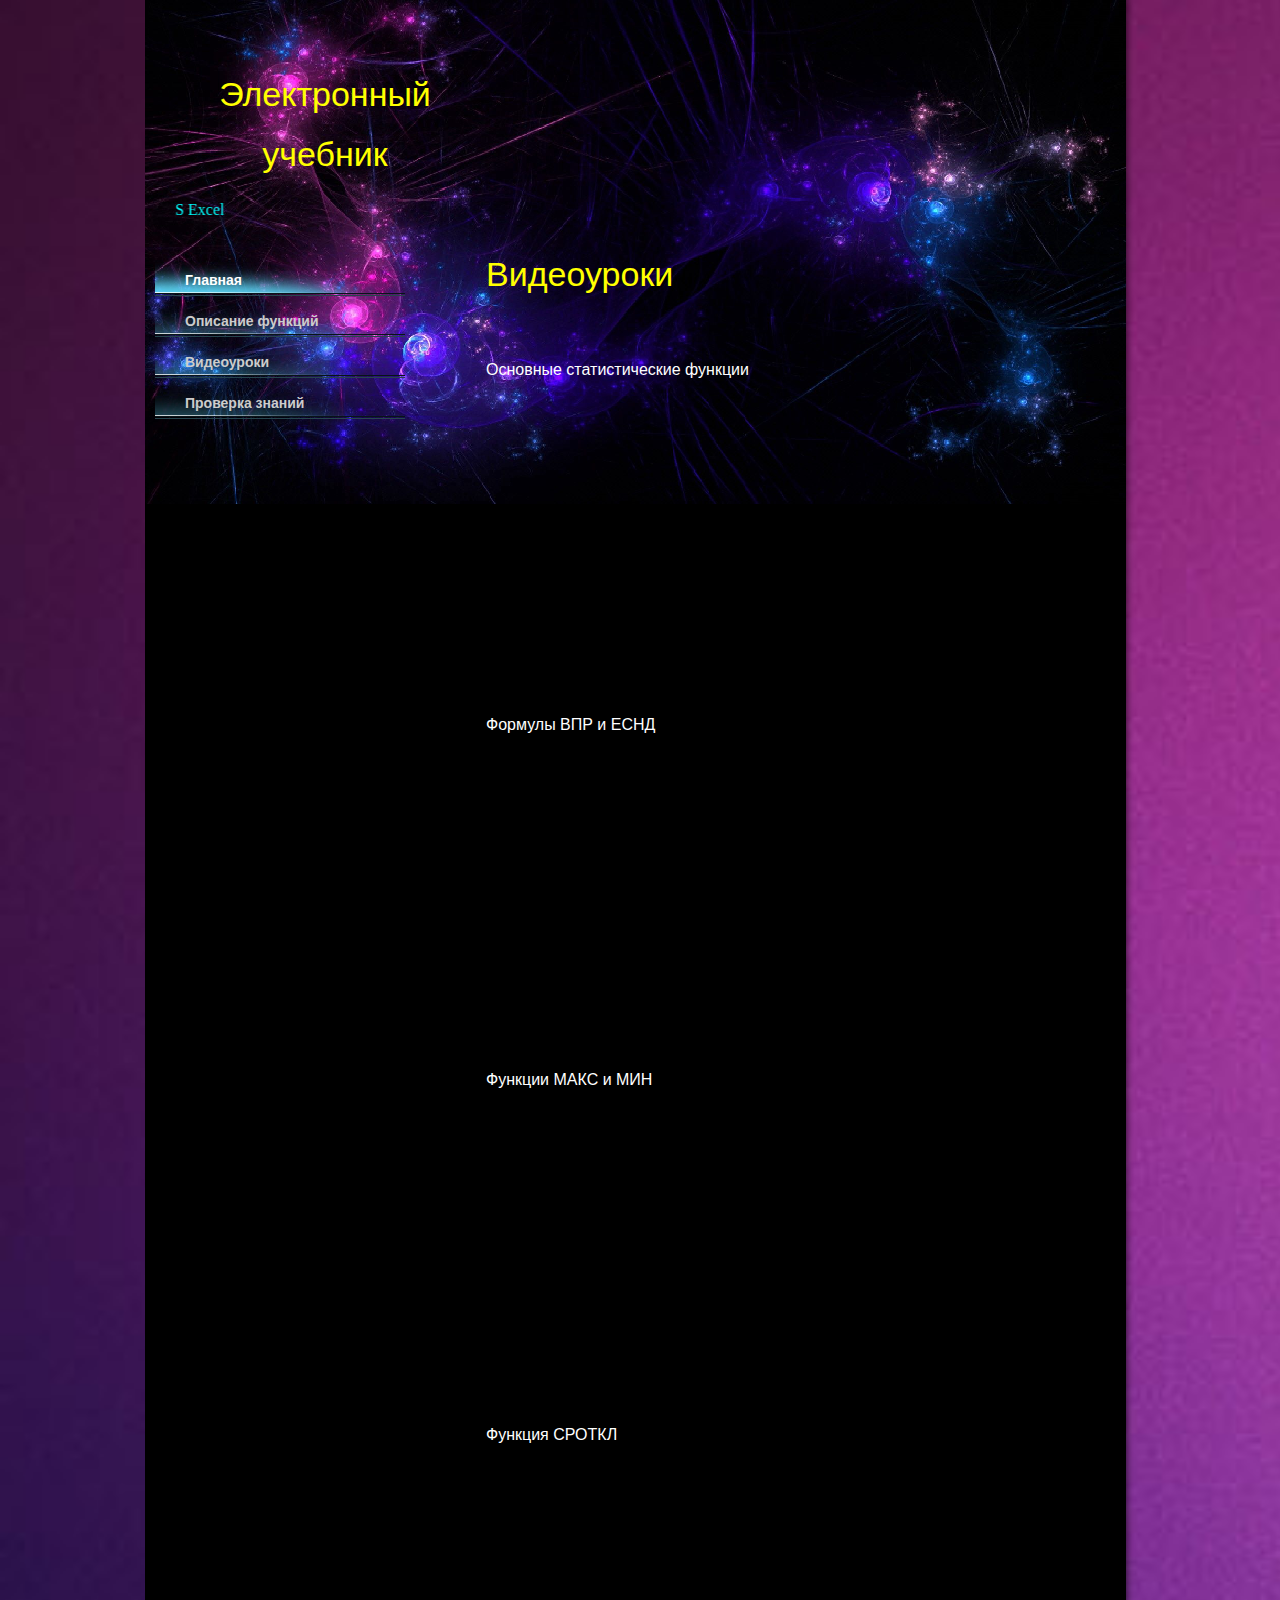
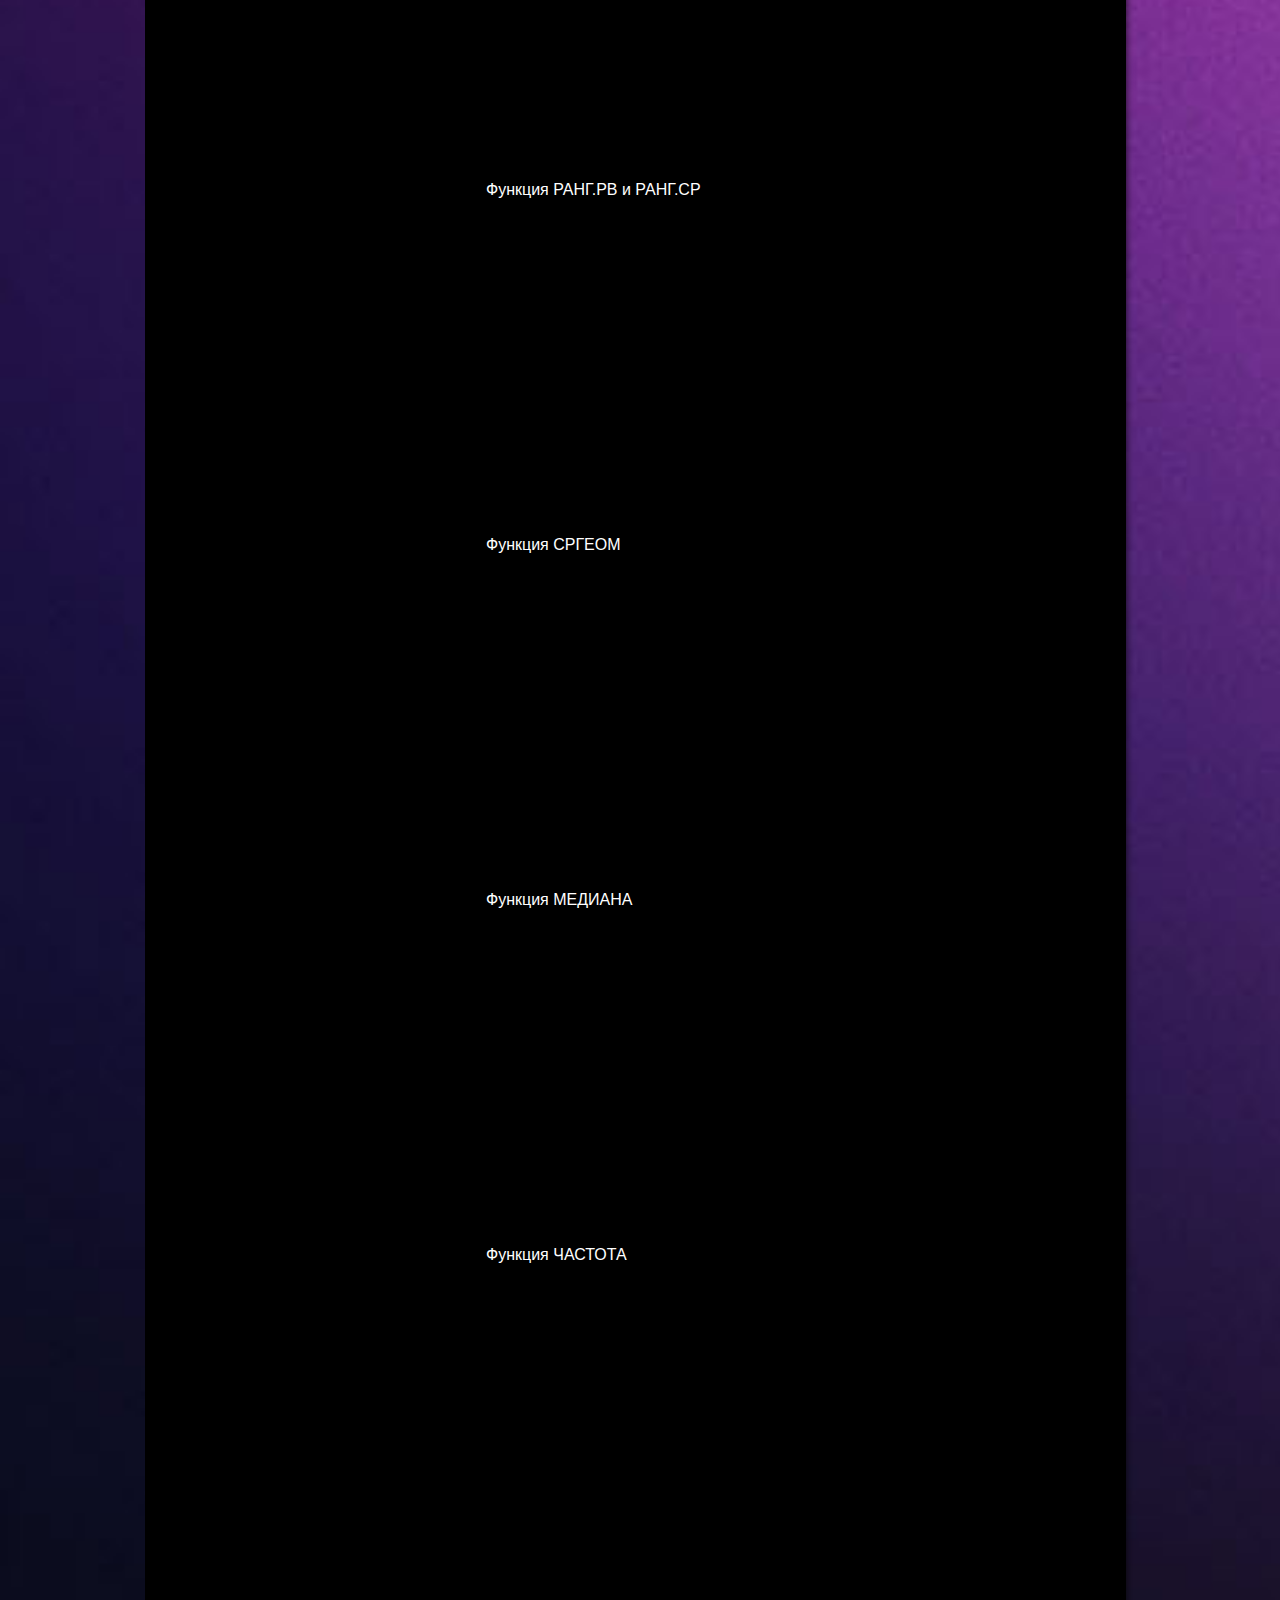
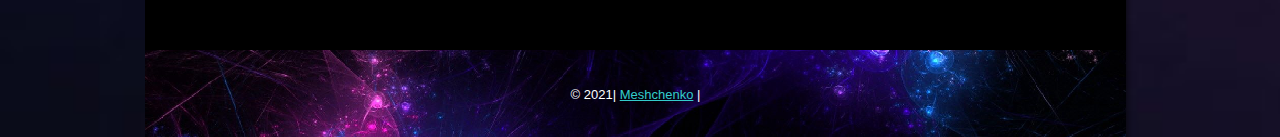
==== clients.html @ 9648a234 "Add files via upload" ====
﻿<!DOCTYPE html>
<html>
<head>

<title>Cтатистические функции MS Excel</title>

<link href="style.css" rel="stylesheet" type="text/css" />
<link href="css_pirobox/white/style.css" media="screen" title="shadow" rel="stylesheet" type="text/css" />


</head>
<body>

<div id="templatemo_wrapper">

	<div id="templatemo_header">
        <div id="site_title">
            <a href="index.html"><h1>Электронный </h1> <h1>учебник</h1></a>
        <marquee style="color:#00FFFF;font-family: Verdana; font-size: 12pt" behavior="slide" direction="right">Статистические функции MS Excel</marquee>
        </div> 
    </div> 
    
    <div id="templatemo_main">
    
    	<div id="templatemo_sidebar">
        
            <div id="templatemo_menu">
                <ul>
                    <li><a href="index.html" class="current">Главная</a></li>
                    <li><a href="corporate.html">Описание функций</a></li>
                   
                    <li><a href="clients.html">Видеоуроки</a></li>
                    <li><a href="contact.html">Проверка знаний</a></li>
                </ul>
            </div> 
            
            <div class="sidebar_box">
            	
				<h3></h3>
            
            	
                
          		
                
          		
                
          	</div>
        
        </div> 
        
        <div id="templatemo_content">
        
            <h1>Видеоуроки</h1>
          
        	<div id="gallery">
          
                 <h5>Основные статистические функции</h5>



 <iframe width="500" height="300" src="https://www.youtube.com/embed/JvPdK8y-97M" frameborder="0" allowfullscreen></iframe>
                  <p>
<h5>Формулы ВПР и ЕСНД</h5>
<iframe width="500" height="300" src="https://www.youtube.com/embed/R3vP0TNt6Go" frameborder="0" allowfullscreen></iframe>
                    
  <p>

<h5>Функции МАКС и МИН</h5>

<iframe width="500" height="300" src="https://www.youtube.com/embed/zHzuDdK8bHc" frameborder="0" allowfullscreen></iframe>
  <p>
<h5> Функция СРОТКЛ</h5>
<iframe width="500" height="300" src="https://www.youtube.com/embed/c-uaPpTki9Q" frameborder="0" allowfullscreen></iframe>
  <p>
<h5>Функция РАНГ.РВ и РАНГ.СР</h5>
<iframe width="500" height="300" src="https://www.youtube.com/embed/vyNJwnQ-6h0" frameborder="0" allowfullscreen></iframe>
  <p>
<h5>Функция СРГЕОМ</h5>
<iframe width="500" height="300" src="https://www.youtube.com/embed/Mv0s6_j-uW4" frameborder="0" allowfullscreen></iframe>
  <p>
<h5>Функция МЕДИАНА</h5>
<iframe width="500" height="300" src="https://www.youtube.com/embed/ZDHH8hogq0A" frameborder="0" allowfullscreen></iframe>
  <p>
<h5>Функция ЧАСТОТА</h5>
<iframe width="500" height="300" src="https://www.youtube.com/embed/ZQzVa600DRM" frameborder="0" allowfullscreen></iframe>

                   
               
            
            <div class="cleaner"></div>
        </div>
        
        </div> 
    
    	<div class="cleaner"></div>
    </div> 
     <div id="templatemo_footer">

         © 2021| 
         <a href="index.html" target="_parent">Meshchenko</a> | 
       
    
    </div> 
	
    <div class="cleaner"></div>
</div> 

</body>
</html>
---- style.css ----
body {
	margin: 0px;
	padding: 0px;
	color: white;
	font-family: Helevetica,Arial,sans-serif;
	font-size: 13px;
	line-height:1.5em; 
	background-color: #000000;
	background-size: cover;
	background-image: url(images/body.png);
	background-repeat: repeat;
}

a, a:link, a:visited {
	color: #33CCCC;
}

a:hover {
	color: #CCFF00;
	text-decoration: none;
}

p { margin: 0px; padding: 0 0 10px 0; }
img { border: none; }

h1, h2, h3, h4, h5, h6 { font-weight: normal; color: #fff; }

h1 { font-size: 34px; margin: 0 0 30px 0; padding: 5px 0; color: #ffff00; }
h2 { font-size: 26px; margin: 0 0 20px 0; padding: 0; color: #ffff00;}
h3 { font-size: 21px; margin: 0 0 20px 0; padding: 0; }
h4 { font-size: 18px; margin: 0 0 20px 0; padding: 0; }
h5 { font-size: 16px; margin: 0 0 10px 0; padding: 0; }
h6 { font-size: 14px; margin: 0 0 5px 0; padding: 0;}

.cleaner { clear: both; width: 100%; height: 0px; font-size: 0px;  }
.cleaner_h10 { clear: both; width:100%; height: 10px; }
.cleaner_h20 { clear: both; width:100%; height: 20px; }
.cleaner_h30 { clear: both; width:100%; height: 30px; }
.cleaner_h40 { clear: both; width:100%; height: 40px; }
.cleaner_h50 { clear: both; width:100%; height: 50px; }
.cleaner_h60 { clear: both; width:100%; height: 60px; }

.float_l {
	float: left;
}

.float_r {
	float: right;
}

.image_wrapper {
	padding: 8px;
	border: 1px solid #000000;
	background: #143037;
}
.fl_img {
	float: left;
	margin: 3px 30px 15px 0;
}
.fr_img {
	float: right;
	margin: 3px 0 15px 15px;
}

blockquote { font-style: italic; }
cite { font-weight: bold; }
cite span { color: #fff; }

.templatemo_list {
	margin: 0;
	padding: 0;
	list-style: none;
}

.templatemo_list li {
	margin: 0 0 15px 15px;
	padding: 0 0 0 30px;
	background: url(images/list.png) top left no-repeat;
}


.button a {
	width: 60px;
	padding: 4px 25px 4px 0;
	background: url(images/templatemo_readmore.png) center right no-repeat;
	color: #12758e;
	font-weight: bold;
	font-size: 11px;
	text-align: left;
	text-decoration: none;
}

.button a:hover {
	text-decoration: underline;
}

#templatemo_wrapper {
	width: 990px;
	margin: 0 auto;
	background: url(images/wrapper.png) repeat-y;
}


#templatemo_header {
	width: 970px;
	height: 200px;
	padding: 0 10px;

	background: url(images/header.png) no-repeat;
}

#templatemo_header  #site_title {
	float: left;
	width: 300px;
	text-align: center;
	padding: 80px 0 0 20px;
}

#templatemo_header  #site_title a {
	margin: 0px;
	padding: 0px;
	font-size: 30px;
	color: #ffffff;
	font-weight: normal;
	text-decoration: none;
}

#templatemo_header  #site_title a span {
	display: block;
	text-align: right;
	font-size: 14px;
	color: white;
	font-weight: bold;
	letter-spacing: 2px;
}



#templatemo_main {
	width: 931px;
	
	padding: 60px 40px 30px 10px;
	
	background: url(images/top.png) no-repeat,  url(images/top1.png);
	
	}



#templatemo_sidebar {
	float: left;
	width: 280px;
}



#templatemo_menu {
	margin-bottom: 50px;
}

#templatemo_menu ul {
	margin: 0px;
	padding: 0px;
	list-style: none;
}

#templatemo_menu ul li {
	padding: 0px;
	margin: 0 0 5px 0;
}

#templatemo_menu ul li a {
	display: block;
	height: 25px;
	padding: 11px 0 0 30px;
	font-size: 14px;
	text-decoration: none;
	color: #CCC;	
	font-weight: bold;
	outline: none;
	background: url(images/menu.png) no-repeat left bottom;
}

#templatemo_menu li a:hover, #templatemo_menu li .current {
	color: #fff;
	background: url(images/hover.png) no-repeat left bottom;
}


.video-size
{
  width: 100px;
  height: 40px;
}
.sidebar_box {
	padding-left: 30px;
}

.news_box {
	margin-bottom: 20px;
	padding: 10px 0 20px 0;
	border-bottom: 1px solid #19343b;
}

.news_box:hover {
	background: #132b31;
}

.news_box img {
	float: left;
	width: 80px;
	border: 1px solid #FFF;
	padding: 2px;
}

.news_box p {
	float: right;
	width: 140px;
	margin-bottom: 0;
	padding-bottom: 0;
}


#templatemo_content {
	float: right;
	width: 600px;
}

#templatemo_content p {
	text-align: justify;
	margin-bottom: 10px;
}

.two_column {
	width: 280px;
}

.post_box {
	clear: both;
	padding-bottom: 30px;
	margin-bottom: 30px;
	background: url(images/hor_divider.jpg) bottom repeat-x;	
}

.post_box .post_content {
	clear: both;
	margin: 10px 0;
}
.post_content .right {
	float: right; 
	width: 300px;
}

.post_content .right img {
	width: 280px;
	height: 240px;
	border:1px solid #000;
	padding: 5px;
	background: #143037;
}

.post_content .left {
	float: left; 
	width: 280px;
}

.post_content h2 {
	margin-bottom: 5px;
}

.post_box p {
	padding-bottom: 5px;
	margin: 20px 0 10px 0;
}

.post_section .post_info{
	font-style: italic;
}

.post_box .comment_tab {
	padding: 10px 0;
	margin: 40px 0 20px 0;
	border-bottom: 1px dashed #666;
	font-size: 20px;
	font-weight: bold;
}


#gallery {
		width: 600px;
		padding: 40px 0;
	}

#gallery ul { list-style: none; margin: 0; padding: 0; }
	
#gallery ul li {
		float: left;
		display: block; 
		padding: 0;
		margin: 0;
		width: 245px;
		padding: 5px;
		background: #09161a;
		border: 1px solid #000;
		margin: 0 30px 30px 0;
	}
	
#gallery ul li h5 {
		margin-bottom: 15px;
	}
	 
#gallery ul img {
		width: 245px;
		height: 130px;
		border: none;
		margin-bottom: 10px;
	}


#contact_form {
	float: left;
	padding: 0;
}

#contact_form form {
	margin: 0px;
	padding: 0px;
}

#contact_form form .input_field {
	width: 350px;
	padding: 5px 0;
	background: #1f3c44;
	border: 1px solid #183036;
}

#contact_form form label {
	display: block;
	width: 100px;
	margin-right: 10px;
	font-size: 14px;	
}

#contact_form form textarea {
	width: 350px;
	height: 200px;
	background: #1f3c44;
	border: 1px solid #183036;
}

#contact_form form .submit_btn {
	margin-left: 108px;
}

#templatemo_footer {
	width: 981px;
	height: 17px;
	margin: 0px 0px;
	padding: 35px 0;
	text-align: center;
	background: url(images/top.png) no-repeat;
}
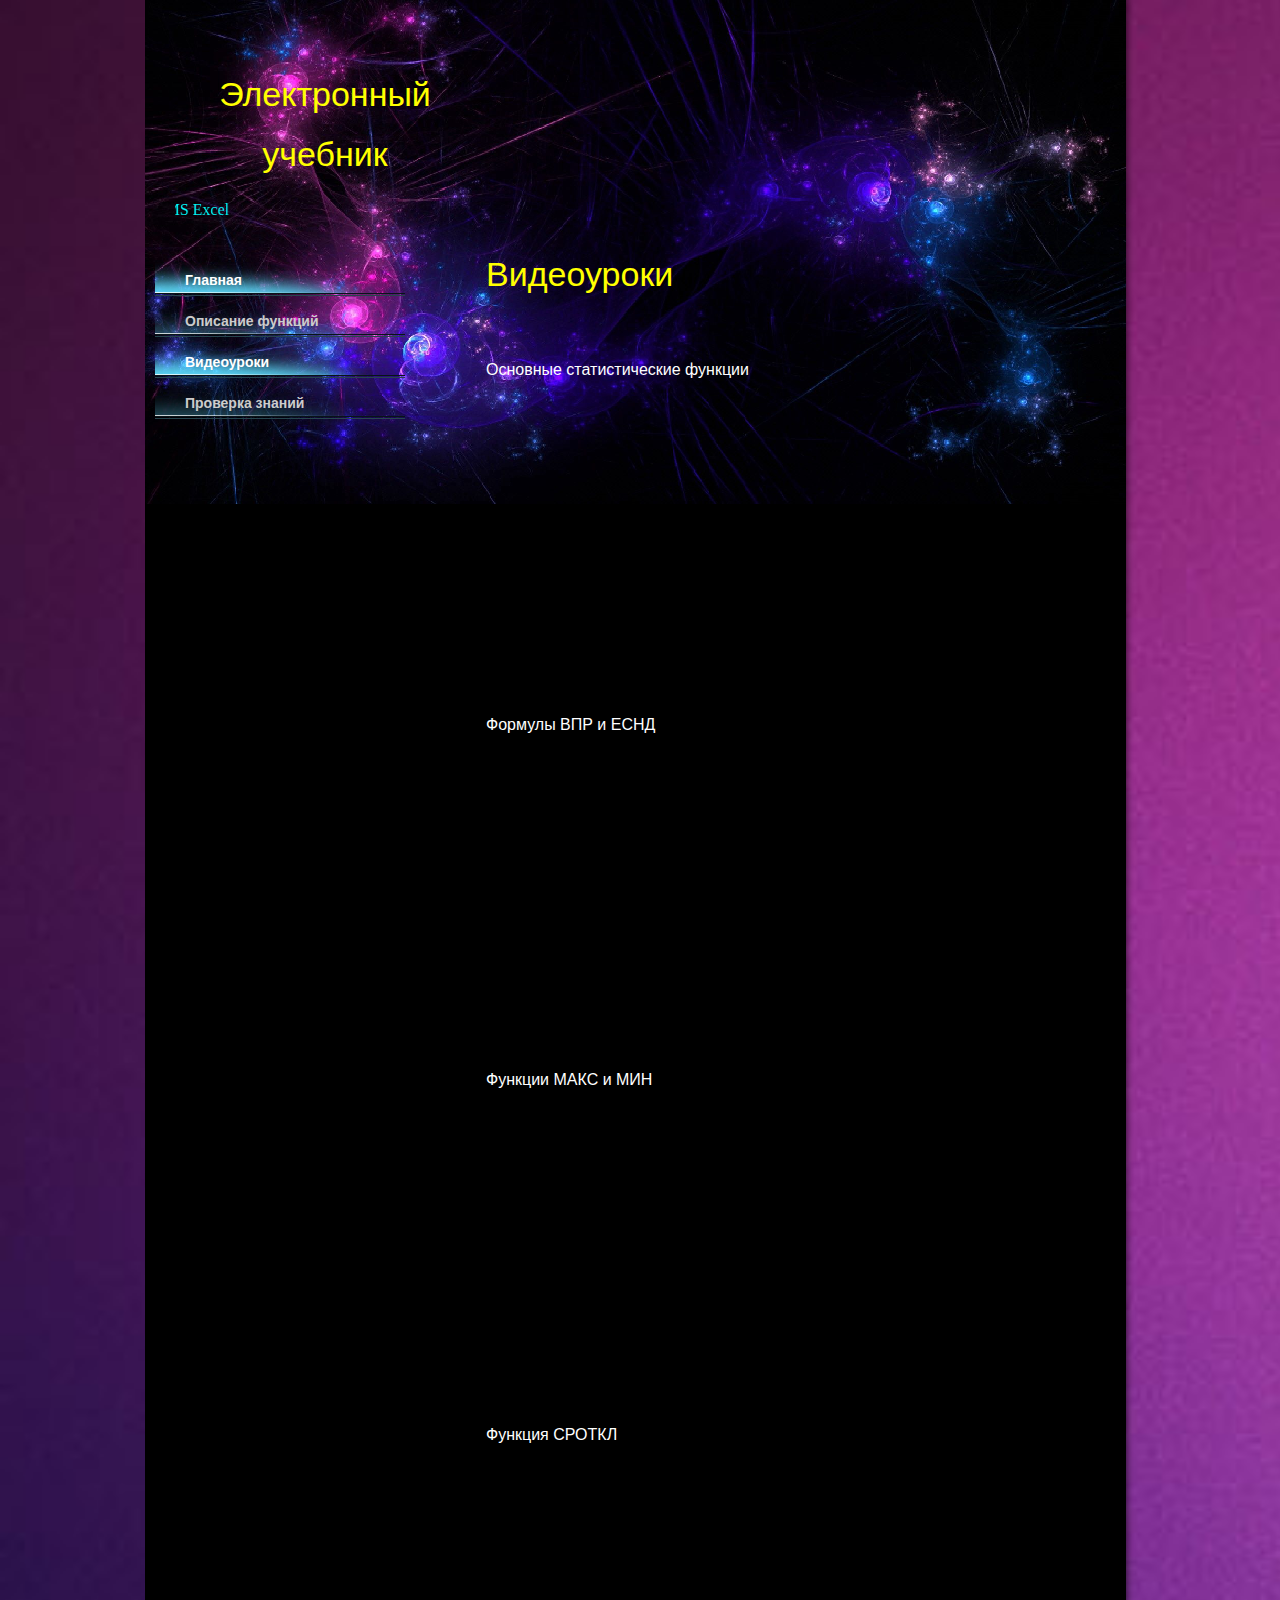
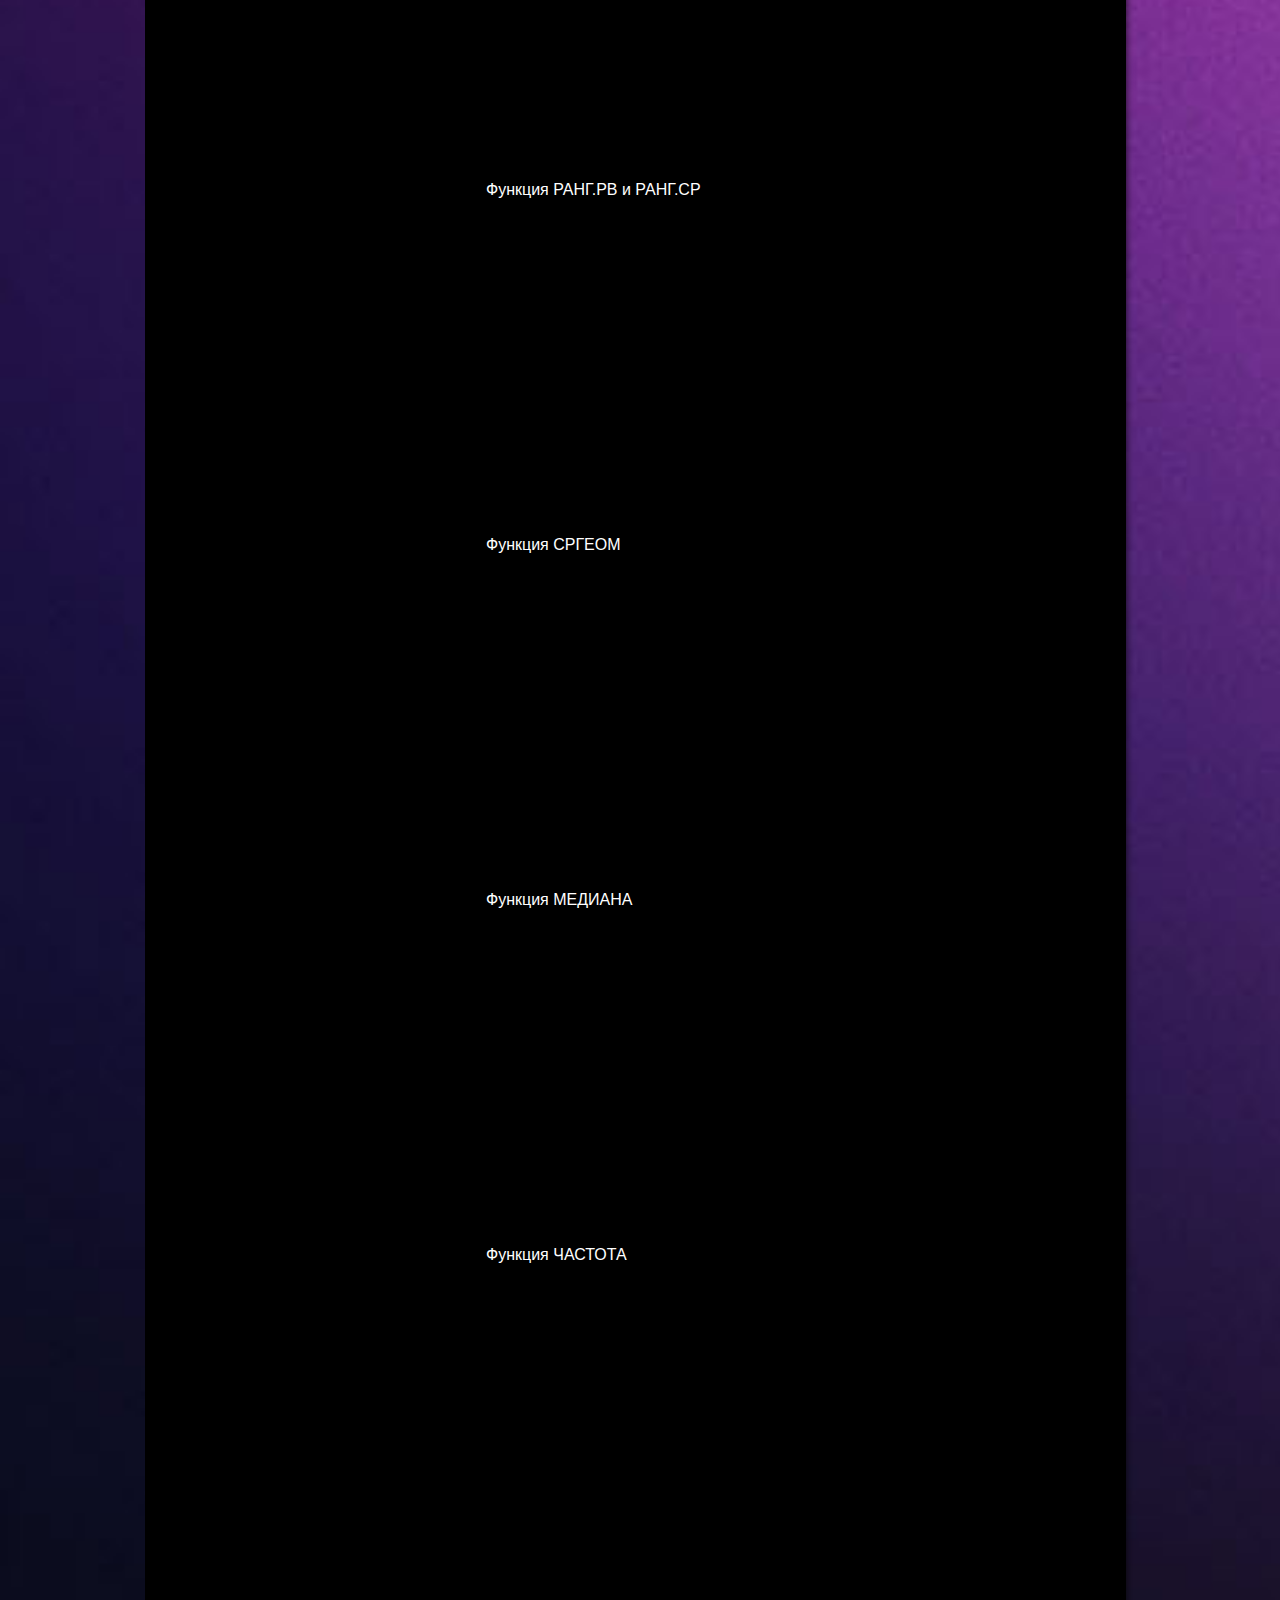
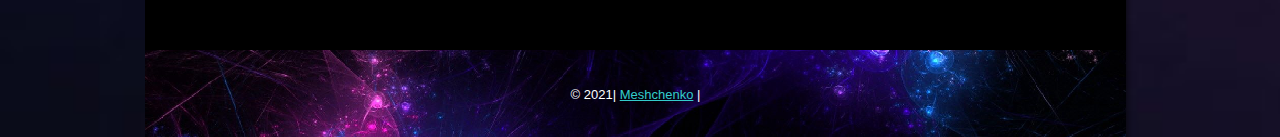
==== commit aafdd0f4: "Update clients.html" ====
--- a/clients.html
+++ b/clients.html
@@ -29,7 +29,7 @@
                     <li><a href="index.html" class="current">Главная</a></li>
                     <li><a href="corporate.html">Описание функций</a></li>
                    
-                    <li><a href="clients.html">Видеоуроки</a></li>
+                    <li><a href="clients.html" class="current" >Видеоуроки</a></li>
                     <li><a href="contact.html">Проверка знаний</a></li>
                 </ul>
             </div> 
@@ -106,4 +106,4 @@
 </div> 
 
 </body>
-</html>+</html>
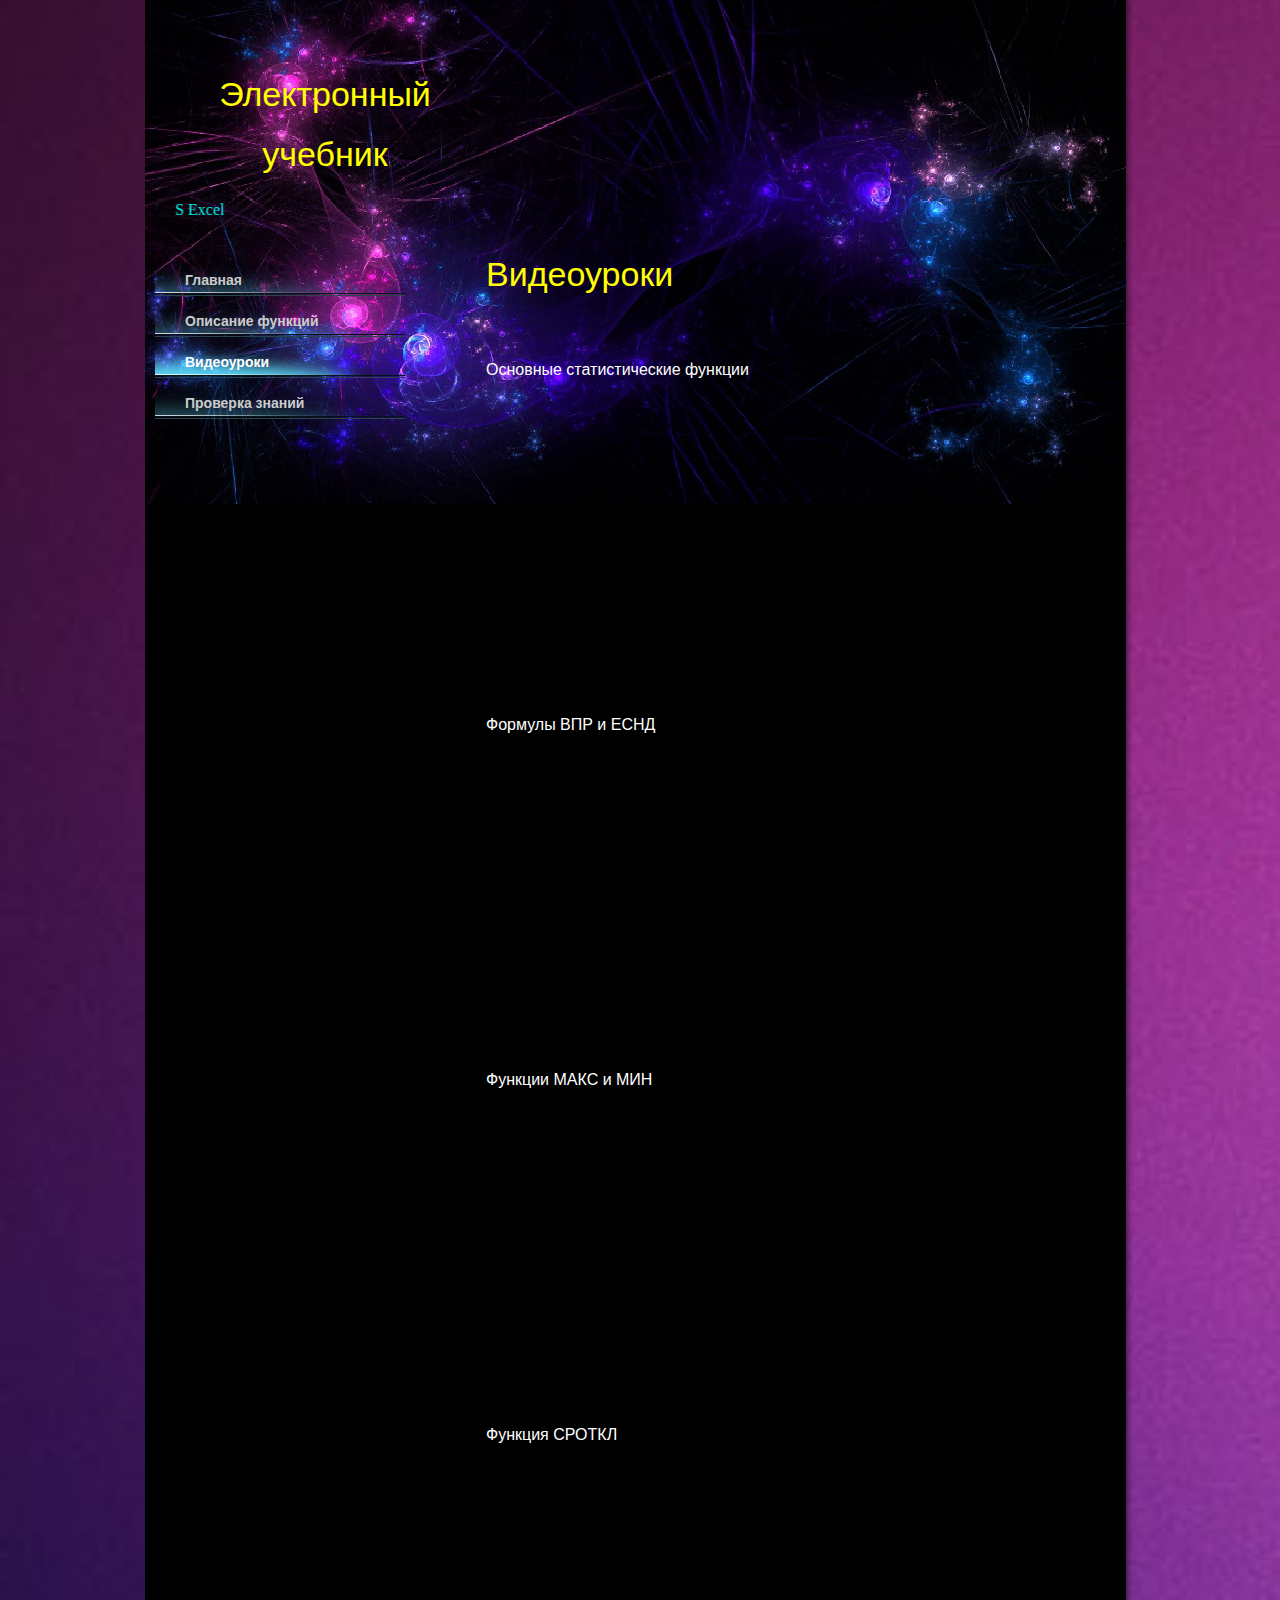
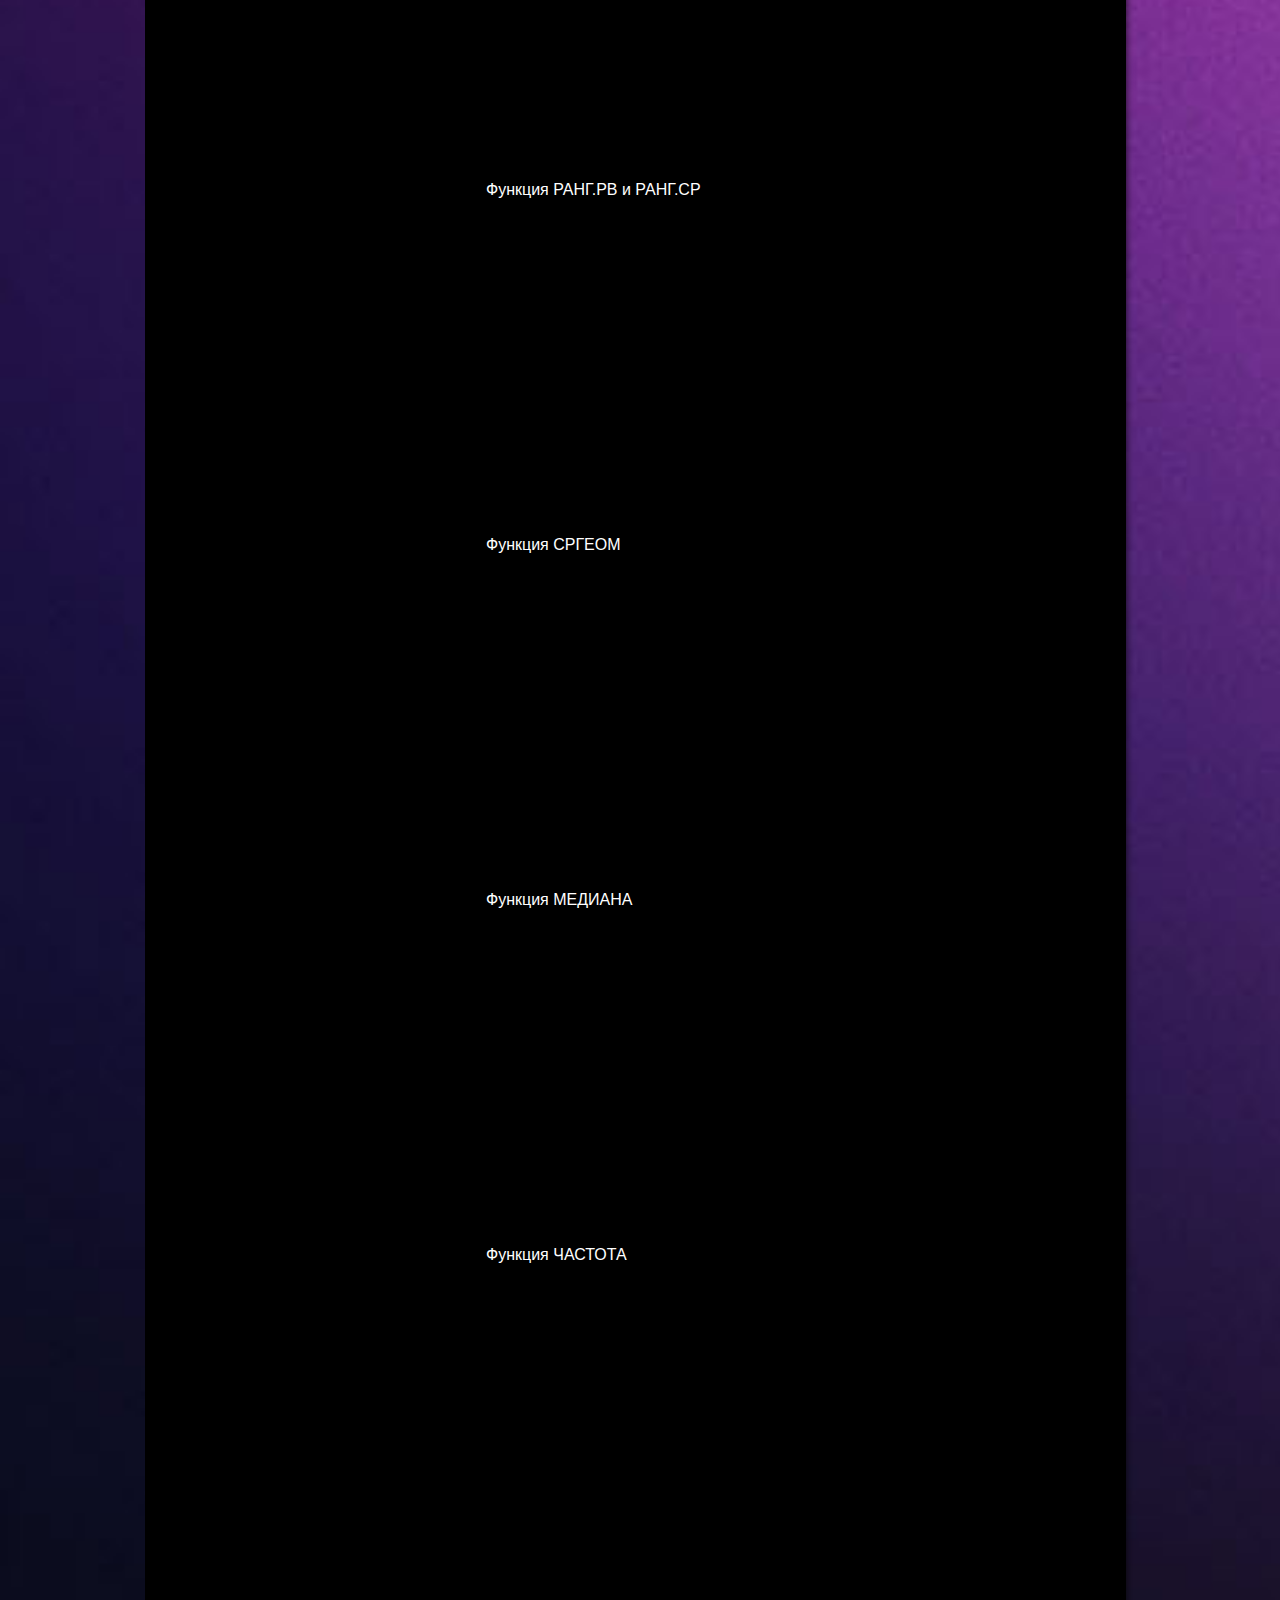
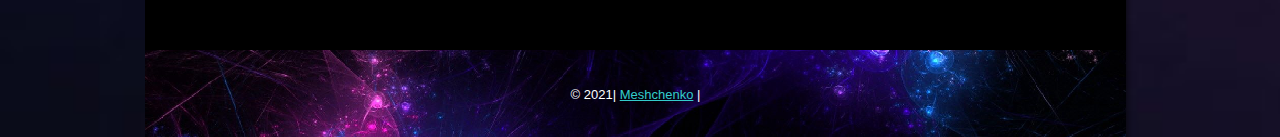
==== commit ab484a3b: "Update clients.html" ====
--- a/clients.html
+++ b/clients.html
@@ -26,7 +26,7 @@
         
             <div id="templatemo_menu">
                 <ul>
-                    <li><a href="index.html" class="current">Главная</a></li>
+                    <li><a href="index.html" >Главная</a></li>
                     <li><a href="corporate.html">Описание функций</a></li>
                    
                     <li><a href="clients.html" class="current" >Видеоуроки</a></li>
